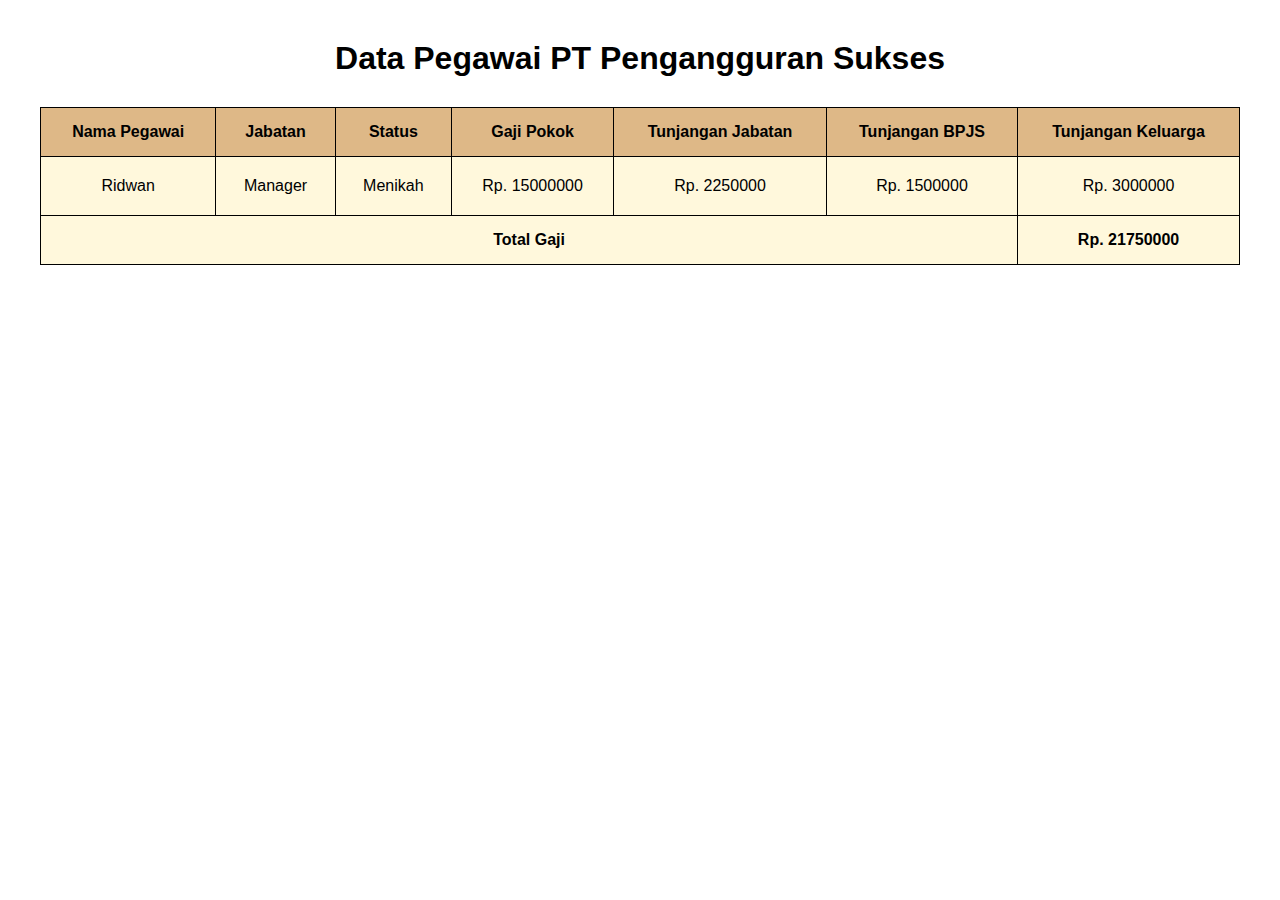
==== tabelPegawai.html @ 10f22c46 "Menghapus beberapa file dan menambahkan file tugas JavaScript 1" ====
<!DOCTYPE html>
<html lang="en">
<head>
    <meta charset="UTF-8">
    <meta name="viewport" content="width=device-width, initial-scale=1.0">
    <title>PT Pengangguran Sukses</title>
    <link rel="stylesheet" href="style.css">
</head>
<body>

    <!-- Judul Tabel -->
    <h1>Data Pegawai PT Pengangguran Sukses</h1>


    <!-- JavaScript -->
    <script>
        var pegawai = "Ridwan";
        var jabatan = "Manager";
        var status = "Menikah";
        var gajiPokok;
        let tunjanganKeluarga;
      
        switch (jabatan) {
          case "Manager":
            gajiPokok = 15000000;
            break;
          case "Asisten Manajeer":
            gajiPokok = 10000000;
            break;
          case "Staff":
            gajiPokok = 5000000;
        }
      
        switch (status) {
          case "Menikah":
            tunjanganKeluarga = gajiPokok * 0.2;
            break;
          case "lajang":
            tunjanganKeluarga = gajiPokok = 0;
            break;
        }
      
        let tunjanganJabatan = gajiPokok * 0.15;
        let bpjs = gajiPokok * 0.1;
        let totalGaji = gajiPokok + tunjanganKeluarga + tunjanganJabatan + bpjs;
      
        // alert(
        //   `Gaji Anda ${gajiPokok} Nama Anda adalah ${pegawai} jabatan anda adalah ${jabatan} status anda adalah ${status}`
        // );
        // alert(
        //   `Anda memiliki tunjangan sebesar ${tunjanganJabatan} Anda memiliki tunjangan BPJS Kesehatan sebesar ${bpjs} dan tunjangan keluarga anda sebesar ${tunjanganKeluarga}`
        // );
        // alert(`Total gaji anda sebesar ${totalGaji}`);
      
        document.write(`<table><thead><tr><th>Nama Pegawai</th><th>Jabatan</th><th>Status</th><th>Gaji Pokok</th><th>Tunjangan Jabatan</th><th>Tunjangan BPJS</th><th>Tunjangan Keluarga</th></tr></thead>
                               <tbody><tr><td>${pegawai}</td><td>${jabatan}</td><td>${status}</td><td>Rp. ${gajiPokok}</td><td>Rp. ${tunjanganJabatan}</td><td>Rp. ${bpjs}</td><td>Rp. ${tunjanganKeluarga}</td></tr></tbody>
                               <tfoot><tr><td colspan="6">Total Gaji</td><td>Rp. ${totalGaji}</td></tr></tfoot></table>`);
      </script>
</body>
</html>
---- style.css ----
*{
    font-family: sans-serif;
}

h1{
   text-align: center;
   margin-top: 40px;
   margin-bottom:30px;
}

table{
    width: 1200px;
    margin-left: auto;
    margin-right: auto;
    text-align: center;
    border-collapse: collapse;
}

tr th{
    border: 1px solid black;  
    padding: 15px 20px;
    background-color:burlywood;
}

tr td {
    border: 1px solid black;
    padding: 20px;
    background-color:cornsilk;
}

tfoot tr td {
    font-weight:bold;
    padding: 15px 20px;
}
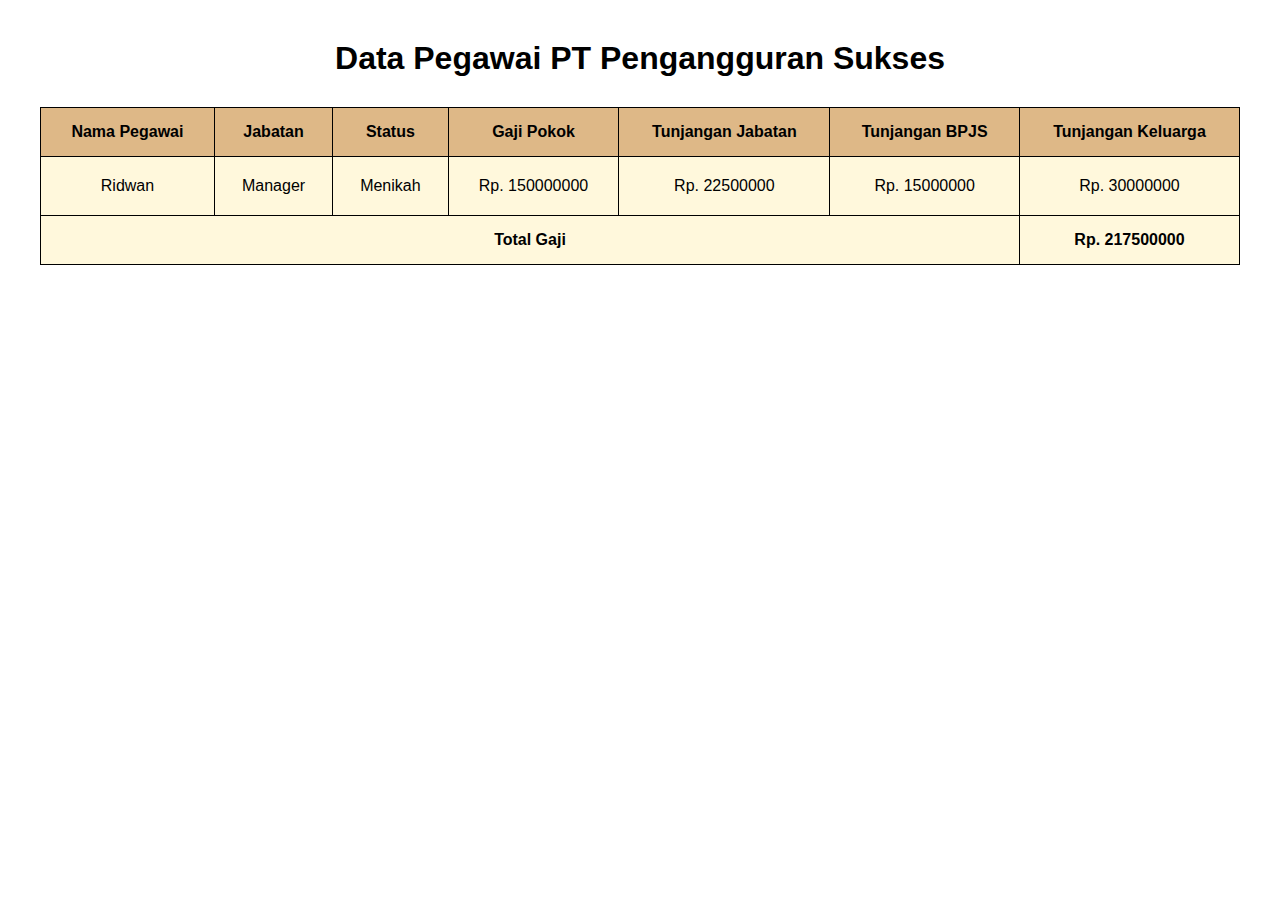
==== commit 21b91fb8: "Melakukan beberapa perubahan pada file tabelPegawai.html" ====
--- a/tabelPegawai.html
+++ b/tabelPegawai.html
@@ -18,39 +18,23 @@
         var jabatan = "Manager";
         var status = "Menikah";
         var gajiPokok;
-        let tunjanganKeluarga;
+        
       
-        switch (jabatan) {
-          case "Manager":
-            gajiPokok = 15000000;
-            break;
-          case "Asisten Manajeer":
-            gajiPokok = 10000000;
-            break;
-          case "Staff":
-            gajiPokok = 5000000;
-        }
+        
+        // gajiPokok Menggunakan if 
+        if(jabatan = "Manager")gajiPokok = 150000000;
+        else if(jabatan = "Asisten Manager")gajiPokok = 10000000;
+        else if (jabatan = "staff")gajiPokok = 5000000;
+        else (gajiPokok = 0);
       
-        switch (status) {
-          case "Menikah":
-            tunjanganKeluarga = gajiPokok * 0.2;
-            break;
-          case "lajang":
-            tunjanganKeluarga = gajiPokok = 0;
-            break;
-        }
+        // tunjanganKeluarga menggunakan ternary
+        let tunjanganKeluarga = (status == "Menikah") ? gajiPokok * 0.2 : gajiPokok * o;
       
         let tunjanganJabatan = gajiPokok * 0.15;
         let bpjs = gajiPokok * 0.1;
         let totalGaji = gajiPokok + tunjanganKeluarga + tunjanganJabatan + bpjs;
       
-        // alert(
-        //   `Gaji Anda ${gajiPokok} Nama Anda adalah ${pegawai} jabatan anda adalah ${jabatan} status anda adalah ${status}`
-        // );
-        // alert(
-        //   `Anda memiliki tunjangan sebesar ${tunjanganJabatan} Anda memiliki tunjangan BPJS Kesehatan sebesar ${bpjs} dan tunjangan keluarga anda sebesar ${tunjanganKeluarga}`
-        // );
-        // alert(`Total gaji anda sebesar ${totalGaji}`);
+       
       
         document.write(`<table><thead><tr><th>Nama Pegawai</th><th>Jabatan</th><th>Status</th><th>Gaji Pokok</th><th>Tunjangan Jabatan</th><th>Tunjangan BPJS</th><th>Tunjangan Keluarga</th></tr></thead>
                                <tbody><tr><td>${pegawai}</td><td>${jabatan}</td><td>${status}</td><td>Rp. ${gajiPokok}</td><td>Rp. ${tunjanganJabatan}</td><td>Rp. ${bpjs}</td><td>Rp. ${tunjanganKeluarga}</td></tr></tbody>
